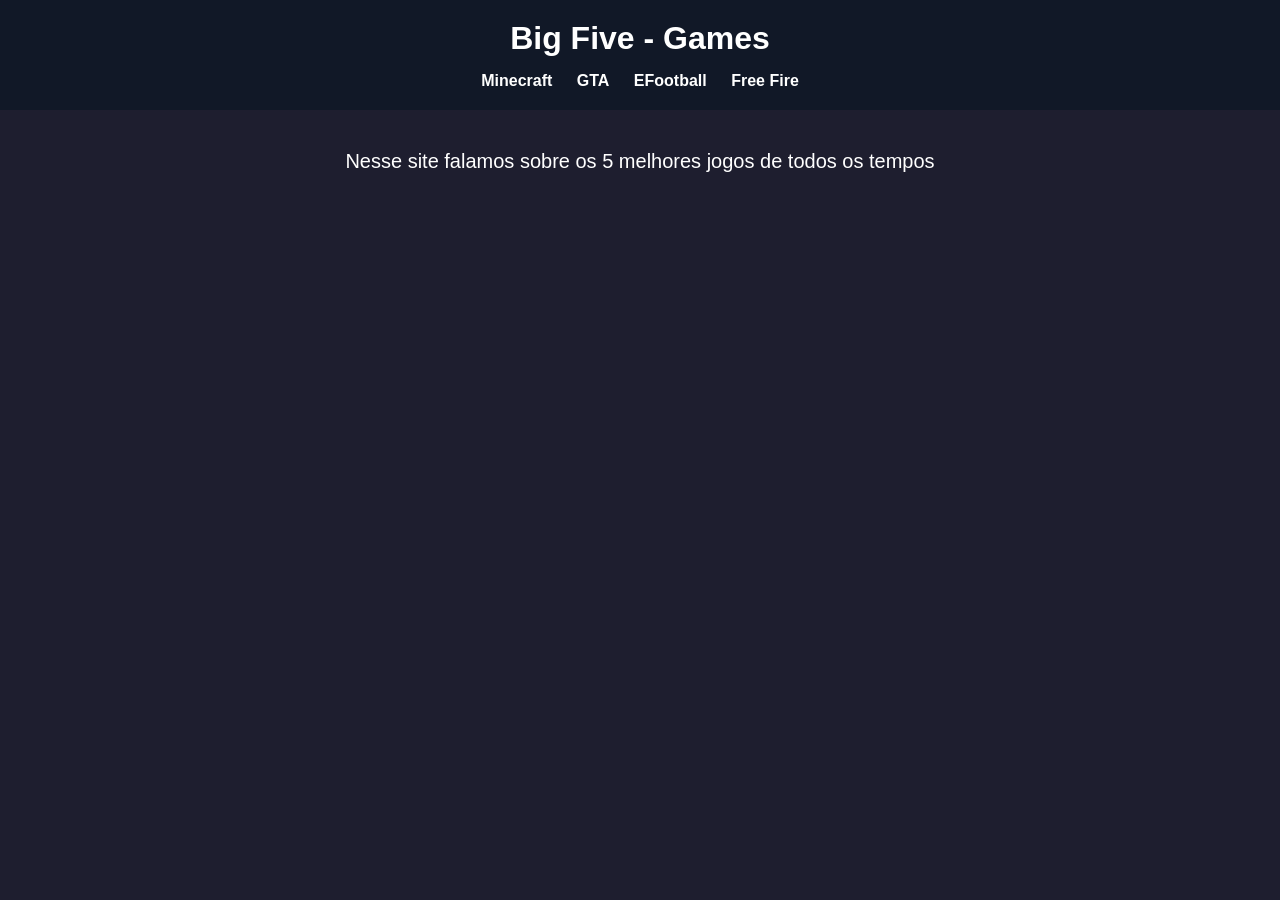
==== index.html @ 17636307 "Adiciona arquivos da atividade de jogos" ====
<!DOCTYPE html>
<html lang="pt">
<head>
    <meta charset="UTF-8">
    <meta name="viewport" content="width=device-width, initial-scale=1.0">
    <link rel="stylesheet" href="index.css">
    <title>Projeto - Big Five Games</title>
    
</head>
<body class="index">
<header>
    <h1> Big Five - Games </h1>
    
    <nav>
        <a href="primeira-pagina.html">Minecraft</a>
        <a href="segunda-pagina.html">GTA</a>
        <a href="terceira-pagina.html">EFootball</a>
        <a href="quarta-pagina.html">Free Fire</a>
     </nav>
</header>

<main>
    <p>
        Nesse site falamos sobre os 5 melhores jogos de todos os tempos
    </p>
    </div>
</main>

<script src="script.js"></script>

</body>
</html>
---- index.css ----
* {
    margin: 0;
    padding: 0;
    box-sizing: border-box;
}

body {
    font-family: Arial, Helvetica, sans-serif;
    background-image: url();
    background-color: #1e1e2f;
    color: white;
    text-align: center;
}

header {
    background-color: #111827;
    padding: 20px;
}

h1 { 
    margin-bottom: 15px;
}

nav a {
    color: white;
    text-decoration: none;
    margin: 0 10px;
    font-weight: bold;
}
nav a:hover {
    color: #00bfff;
}

main { 
    padding: 40px;
}

p {
    font-size: 20px;
    margin-bottom: 30px;
}

.botoes {
    display: flex;
    justify-content: center;
    gap: 15px;
}

button {
    background-color: #00bfff;
    color: white;
    border: none;
    padding: 12px 25px;
    border-radius: 8px;
    cursor: pointer;
    font-size: 16px;
    transition: 0.3s;
}

button:hover {
    background-color: #0088cc;
    transform: scale(1.05);
}

@keyframes entrada {
    from {
        opacity: 0;
        transform: translateY(40px);
    }

    to{
        opacity:1;
        transform: translateY(0);
    }
    
}
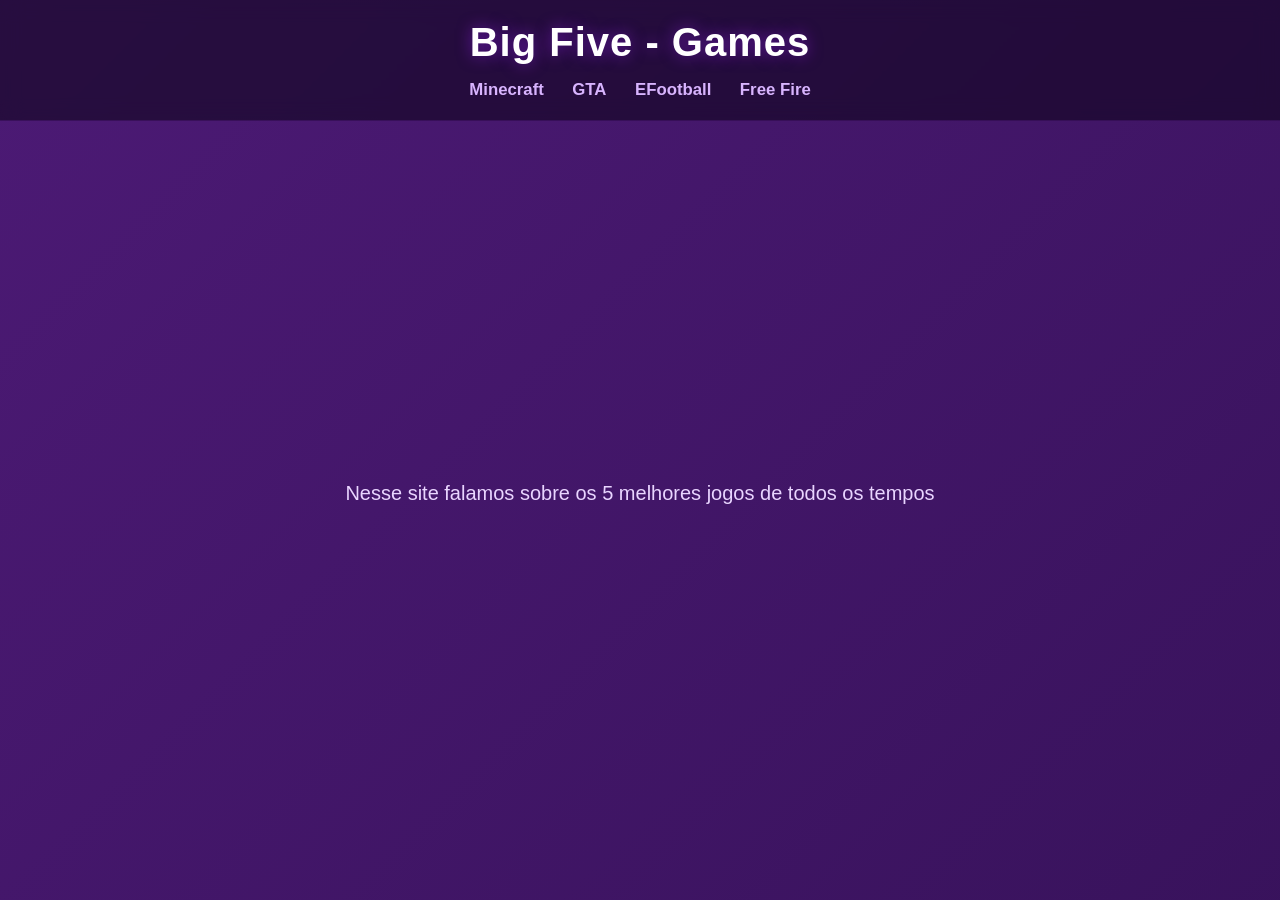
==== commit 77dd3010: "Adiciona quarta pagina com estilo roxo animado" ====
--- a/index.html
+++ b/index.html
@@ -12,10 +12,10 @@
     <h1> Big Five - Games </h1>
     
     <nav>
-        <a href="primeira-pagina.html">Minecraft</a>
-        <a href="segunda-pagina.html">GTA</a>
-        <a href="terceira-pagina.html">EFootball</a>
-        <a href="quarta-pagina.html">Free Fire</a>
+        <a href="segunda-pagina.html">Minecraft</a>
+        <a href="terceira-pagina.html">GTA</a>
+        <a href="quarta-pagina.html">EFootball</a>
+        <a href="quinta-pagina.html">Free Fire</a>
      </nav>
 </header>
 
--- a/index.css
+++ b/index.css
@@ -6,60 +6,103 @@
 
 body {
     font-family: Arial, Helvetica, sans-serif;
-    background-image: url();
-    background-color: #1e1e2f;
+    min-height: 100vh; 
+    
+    background: linear-gradient(
+        -45deg,
+        #0f051d,
+        #1e0b36,
+        #321054,
+        #4c1a75
+    );
+    background-size: 400% 400%;
+    animation: fundoAnimado 12s ease infinite;
+    
     color: white;
     text-align: center;
+    display: flex;
+    flex-direction: column;
+}
+
+@keyframes fundoAnimado {
+    0% { background-position: 0% 50%; }
+    50% { background-position: 100% 50%; }
+    100% { background-position: 0% 50%; }
 }
 
 header {
-    background-color: #111827;
+    background-color: rgba(15, 5, 29, 0.6);
+    backdrop-filter: blur(10px);
+    -webkit-backdrop-filter: blur(10px);
     padding: 20px;
+    border-bottom: 1px solid rgba(161, 36, 255, 0.15);
 }
 
 h1 { 
     margin-bottom: 15px;
+    font-size: 2.5rem;
+    letter-spacing: 1px;
+    text-shadow: 0 0 15px rgba(161, 36, 255, 0.5);
 }
 
 nav a {
+    color: #d8b4fe;
+    text-decoration: none;
+    margin: 0 12px;
+    font-weight: bold;
+    font-size: 1.05rem;
+    transition: all 0.3s ease;
+    display: inline-block;
+}
+
+nav a:hover {
     color: white;
-    text-decoration: none;
-    margin: 0 10px;
-    font-weight: bold;
-}
-nav a:hover {
-    color: #00bfff;
+    text-shadow: 0 0 10px #c084fc, 0 0 20px #a855f7;
+    transform: translateY(-2px);
 }
 
 main { 
     padding: 40px;
+    flex: 1;
+    display: flex;
+    flex-direction: column;
+    justify-content: center;
+    align-items: center;
+    animation: entrada 1s cubic-bezier(0.16, 1, 0.3, 1) forwards;
 }
 
 p {
     font-size: 20px;
-    margin-bottom: 30px;
+    margin-bottom: 35px;
+    color: #e9d5ff;
+    max-width: 700px;
+    line-height: 1.6;
 }
 
 .botoes {
     display: flex;
     justify-content: center;
-    gap: 15px;
+    gap: 20px;
 }
 
 button {
-    background-color: #00bfff;
+    background-color: #7c3aed;
     color: white;
-    border: none;
-    padding: 12px 25px;
-    border-radius: 8px;
+    border: 1px solid rgba(255, 255, 255, 0.1);
+    padding: 14px 30px;
+    border-radius: 10px;
     cursor: pointer;
     font-size: 16px;
-    transition: 0.3s;
+    font-weight: bold;
+    letter-spacing: 0.5px;
+    transition: all 0.3s cubic-bezier(0.25, 0.8, 0.25, 1);
+    box-shadow: 0 4px 15px rgba(124, 58, 237, 0.3);
 }
 
 button:hover {
-    background-color: #0088cc;
-    transform: scale(1.05);
+    background-color: #6d28d9;
+    transform: scale(1.05) translateY(-2px);
+    box-shadow: 0 8px 25px rgba(124, 58, 237, 0.6), 0 0 10px rgba(168, 85, 247, 0.4);
 }
 
 @keyframes entrada {
@@ -67,10 +110,8 @@
         opacity: 0;
         transform: translateY(40px);
     }
-
-    to{
-        opacity:1;
+    to {
+        opacity: 1;
         transform: translateY(0);
     }
-    
 }
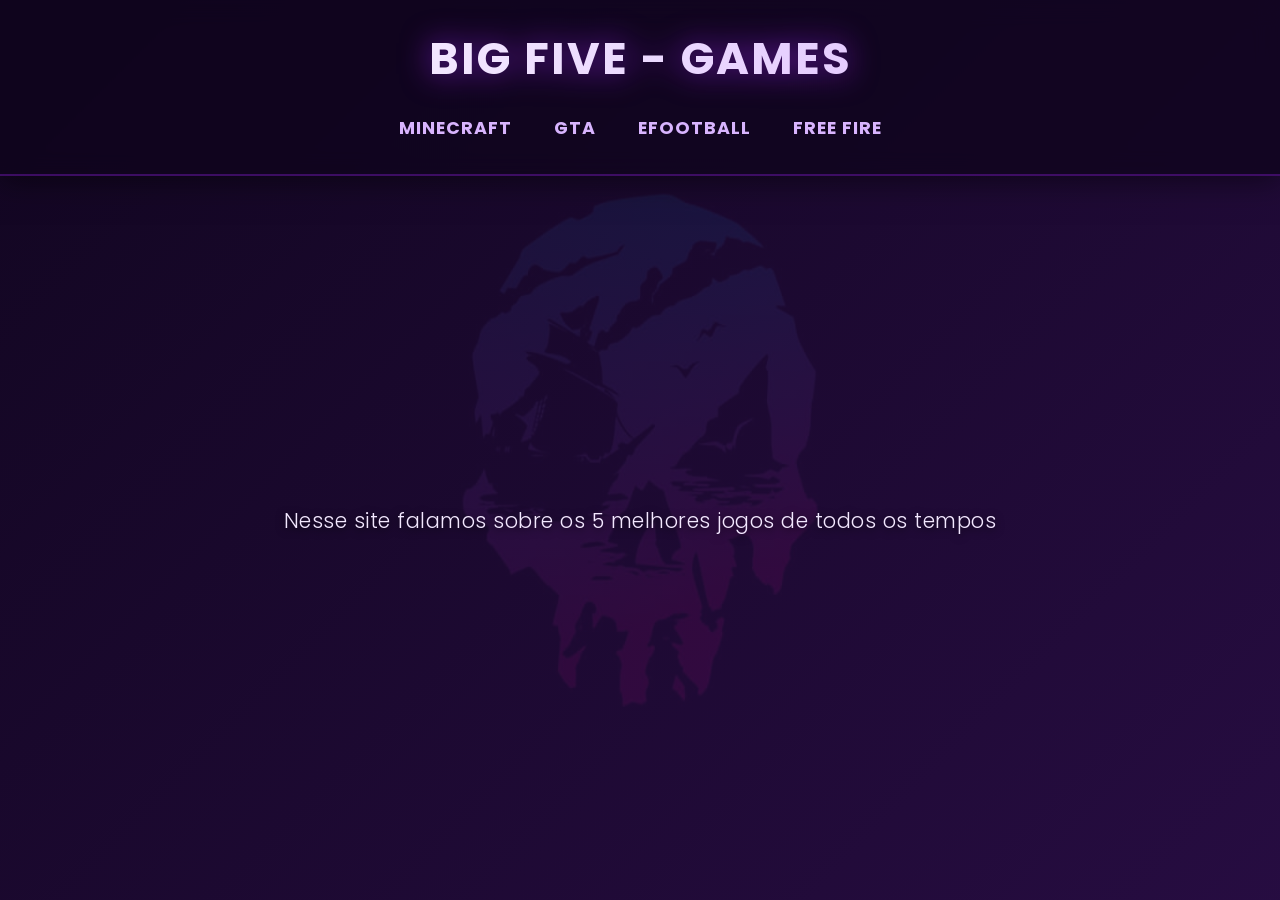
==== commit 9af5e15c: "Adicionando coisas" ====
--- a/index.html
+++ b/index.html
@@ -5,25 +5,21 @@
     <meta name="viewport" content="width=device-width, initial-scale=1.0">
     <link rel="stylesheet" href="index.css">
     <title>Projeto - Big Five Games</title>
-    
 </head>
 <body class="index">
+
 <header>
-    <h1> Big Five - Games </h1>
-    
+    <h1>Big Five - Games</h1>
     <nav>
         <a href="segunda-pagina.html">Minecraft</a>
         <a href="terceira-pagina.html">GTA</a>
         <a href="quarta-pagina.html">EFootball</a>
         <a href="quinta-pagina.html">Free Fire</a>
-     </nav>
+    </nav>
 </header>
 
 <main>
-    <p>
-        Nesse site falamos sobre os 5 melhores jogos de todos os tempos
-    </p>
-    </div>
+    <p>Nesse site falamos sobre os 5 melhores jogos de todos os tempos</p>
 </main>
 
 <script src="script.js"></script>
--- a/index.css
+++ b/index.css
@@ -1,3 +1,5 @@
+@import url('https://fonts.googleapis.com/css2?family=Poppins:wght@300;400;700&display=swap');
+
 * {
     margin: 0;
     padding: 0;
@@ -5,24 +7,28 @@
 }
 
 body {
-    font-family: Arial, Helvetica, sans-serif;
+    font-family: 'Poppins', Arial, Helvetica, sans-serif;
     min-height: 100vh; 
     
     background: linear-gradient(
-        -45deg,
-        #0f051d,
-        #1e0b36,
-        #321054,
-        #4c1a75
-    );
-    background-size: 400% 400%;
-    animation: fundoAnimado 12s ease infinite;
+        135deg,
+        rgba(15, 5, 29, 0.9),
+        rgba(50, 16, 84, 0.85)
+    ), url('assets/dark-gaming-jdc7028bqa3g20q3.jpg');
+    
+    background-size: 140% 140%;
+    background-position: center;
+    background-attachment: fixed; 
+    
+    animation: fundoAnimado 20s ease infinite;
     
     color: white;
     text-align: center;
     display: flex;
     flex-direction: column;
+    overflow-x: hidden;
 }
+
 
 @keyframes fundoAnimado {
     0% { background-position: 0% 50%; }
@@ -31,87 +37,110 @@
 }
 
 header {
-    background-color: rgba(15, 5, 29, 0.6);
-    backdrop-filter: blur(10px);
-    -webkit-backdrop-filter: blur(10px);
-    padding: 20px;
-    border-bottom: 1px solid rgba(161, 36, 255, 0.15);
+    background-color: rgba(15, 5, 29, 0.75);
+    backdrop-filter: blur(12px);
+    -webkit-backdrop-filter: blur(12px);
+    padding: 25px 20px;
+    border-bottom: 2px solid rgba(161, 36, 255, 0.3);
+    box-shadow: 0 4px 30px rgba(0, 0, 0, 0.5);
 }
 
 h1 { 
     margin-bottom: 15px;
-    font-size: 2.5rem;
-    letter-spacing: 1px;
-    text-shadow: 0 0 15px rgba(161, 36, 255, 0.5);
+    font-size: 2.8rem;
+    font-weight: 700;
+    letter-spacing: 2px;
+    text-transform: uppercase;
+    background: linear-gradient(to right, #ffffff, #d8b4fe);
+    -webkit-background-clip: text;
+    -webkit-text-fill-color: transparent;
+    filter: drop-shadow(0 0 15px rgba(161, 36, 255, 0.6));
+}
+
+nav {
+    display: flex;
+    justify-content: center;
+    flex-wrap: wrap;
+    gap: 10px;
 }
 
 nav a {
     color: #d8b4fe;
     text-decoration: none;
-    margin: 0 12px;
-    font-weight: bold;
-    font-size: 1.05rem;
+    padding: 8px 16px;
+    font-weight: 700;
+    font-size: 1.1rem;
+    text-transform: uppercase;
+    letter-spacing: 1px;
+    border-radius: 8px;
     transition: all 0.3s ease;
     display: inline-block;
 }
 
 nav a:hover {
     color: white;
+    background-color: rgba(161, 36, 255, 0.2);
     text-shadow: 0 0 10px #c084fc, 0 0 20px #a855f7;
-    transform: translateY(-2px);
+    transform: translateY(-3px);
+    box-shadow: 0 4px 15px rgba(161, 36, 255, 0.2);
 }
 
 main { 
-    padding: 40px;
+    padding: 40px 20px;
     flex: 1;
     display: flex;
     flex-direction: column;
     justify-content: center;
     align-items: center;
-    animation: entrada 1s cubic-bezier(0.16, 1, 0.3, 1) forwards;
+    animation: entrada 1.2s cubic-bezier(0.16, 1, 0.3, 1) forwards;
 }
 
 p {
-    font-size: 20px;
+    font-size: 1.3rem;
+    font-weight: 300;
     margin-bottom: 35px;
-    color: #e9d5ff;
-    max-width: 700px;
-    line-height: 1.6;
+    color: #f3e8ff;
+    max-width: 750px;
+    line-height: 1.8;
+    letter-spacing: 0.5px;
+    text-shadow: 0 2px 8px rgba(0, 0, 0, 0.7);
 }
 
 .botoes {
     display: flex;
     justify-content: center;
     gap: 20px;
+    flex-wrap: wrap;
 }
 
 button {
-    background-color: #7c3aed;
+    background: linear-gradient(135deg, #7c3aed, #a855f7);
     color: white;
-    border: 1px solid rgba(255, 255, 255, 0.1);
-    padding: 14px 30px;
-    border-radius: 10px;
+    border: none;
+    padding: 14px 32px;
+    border-radius: 12px;
     cursor: pointer;
     font-size: 16px;
     font-weight: bold;
-    letter-spacing: 0.5px;
+    text-transform: uppercase;
+    letter-spacing: 1px;
     transition: all 0.3s cubic-bezier(0.25, 0.8, 0.25, 1);
-    box-shadow: 0 4px 15px rgba(124, 58, 237, 0.3);
+    box-shadow: 0 4px 15px rgba(124, 58, 237, 0.4);
 }
 
 button:hover {
-    background-color: #6d28d9;
+    background: linear-gradient(135deg, #6d28d9, #9333ea);
     transform: scale(1.05) translateY(-2px);
-    box-shadow: 0 8px 25px rgba(124, 58, 237, 0.6), 0 0 10px rgba(168, 85, 247, 0.4);
+    box-shadow: 0 8px 25px rgba(124, 58, 237, 0.7), 0 0 15px rgba(168, 85, 247, 0.5);
 }
 
 @keyframes entrada {
     from {
         opacity: 0;
-        transform: translateY(40px);
+        transform: translateY(30px);
     }
     to {
         opacity: 1;
         transform: translateY(0);
     }
-}
+}
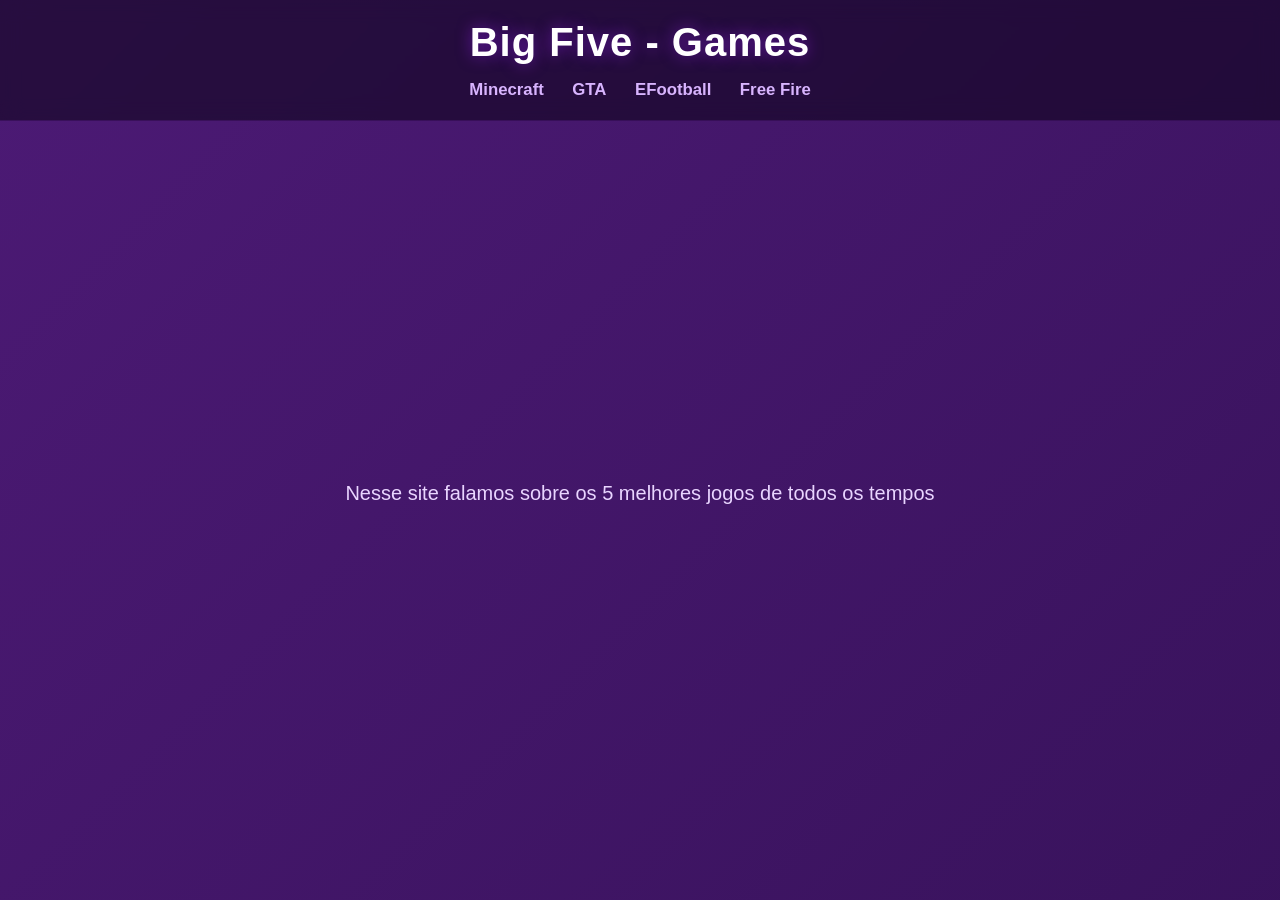
==== commit f7c8d818: "Seu comentário aqui" ====
--- a/index.html
+++ b/index.html
@@ -5,21 +5,25 @@
     <meta name="viewport" content="width=device-width, initial-scale=1.0">
     <link rel="stylesheet" href="index.css">
     <title>Projeto - Big Five Games</title>
+    
 </head>
 <body class="index">
-
 <header>
-    <h1>Big Five - Games</h1>
+    <h1> Big Five - Games </h1>
+    
     <nav>
         <a href="segunda-pagina.html">Minecraft</a>
         <a href="terceira-pagina.html">GTA</a>
         <a href="quarta-pagina.html">EFootball</a>
         <a href="quinta-pagina.html">Free Fire</a>
-    </nav>
+     </nav>
 </header>
 
 <main>
-    <p>Nesse site falamos sobre os 5 melhores jogos de todos os tempos</p>
+    <p>
+        Nesse site falamos sobre os 5 melhores jogos de todos os tempos
+    </p>
+    </div>
 </main>
 
 <script src="script.js"></script>
--- a/index.css
+++ b/index.css
@@ -1,5 +1,3 @@
-@import url('https://fonts.googleapis.com/css2?family=Poppins:wght@300;400;700&display=swap');
-
 * {
     margin: 0;
     padding: 0;
@@ -7,28 +5,24 @@
 }
 
 body {
-    font-family: 'Poppins', Arial, Helvetica, sans-serif;
+    font-family: Arial, Helvetica, sans-serif;
     min-height: 100vh; 
     
     background: linear-gradient(
-        135deg,
-        rgba(15, 5, 29, 0.9),
-        rgba(50, 16, 84, 0.85)
-    ), url('assets/dark-gaming-jdc7028bqa3g20q3.jpg');
-    
-    background-size: 140% 140%;
-    background-position: center;
-    background-attachment: fixed; 
-    
-    animation: fundoAnimado 20s ease infinite;
+        -45deg,
+        #0f051d,
+        #1e0b36,
+        #321054,
+        #4c1a75
+    );
+    background-size: 400% 400%;
+    animation: fundoAnimado 12s ease infinite;
     
     color: white;
     text-align: center;
     display: flex;
     flex-direction: column;
-    overflow-x: hidden;
 }
-
 
 @keyframes fundoAnimado {
     0% { background-position: 0% 50%; }
@@ -37,110 +31,87 @@
 }
 
 header {
-    background-color: rgba(15, 5, 29, 0.75);
-    backdrop-filter: blur(12px);
-    -webkit-backdrop-filter: blur(12px);
-    padding: 25px 20px;
-    border-bottom: 2px solid rgba(161, 36, 255, 0.3);
-    box-shadow: 0 4px 30px rgba(0, 0, 0, 0.5);
+    background-color: rgba(15, 5, 29, 0.6);
+    backdrop-filter: blur(10px);
+    -webkit-backdrop-filter: blur(10px);
+    padding: 20px;
+    border-bottom: 1px solid rgba(161, 36, 255, 0.15);
 }
 
 h1 { 
     margin-bottom: 15px;
-    font-size: 2.8rem;
-    font-weight: 700;
-    letter-spacing: 2px;
-    text-transform: uppercase;
-    background: linear-gradient(to right, #ffffff, #d8b4fe);
-    -webkit-background-clip: text;
-    -webkit-text-fill-color: transparent;
-    filter: drop-shadow(0 0 15px rgba(161, 36, 255, 0.6));
-}
-
-nav {
-    display: flex;
-    justify-content: center;
-    flex-wrap: wrap;
-    gap: 10px;
+    font-size: 2.5rem;
+    letter-spacing: 1px;
+    text-shadow: 0 0 15px rgba(161, 36, 255, 0.5);
 }
 
 nav a {
     color: #d8b4fe;
     text-decoration: none;
-    padding: 8px 16px;
-    font-weight: 700;
-    font-size: 1.1rem;
-    text-transform: uppercase;
-    letter-spacing: 1px;
-    border-radius: 8px;
+    margin: 0 12px;
+    font-weight: bold;
+    font-size: 1.05rem;
     transition: all 0.3s ease;
     display: inline-block;
 }
 
 nav a:hover {
     color: white;
-    background-color: rgba(161, 36, 255, 0.2);
     text-shadow: 0 0 10px #c084fc, 0 0 20px #a855f7;
-    transform: translateY(-3px);
-    box-shadow: 0 4px 15px rgba(161, 36, 255, 0.2);
+    transform: translateY(-2px);
 }
 
 main { 
-    padding: 40px 20px;
+    padding: 40px;
     flex: 1;
     display: flex;
     flex-direction: column;
     justify-content: center;
     align-items: center;
-    animation: entrada 1.2s cubic-bezier(0.16, 1, 0.3, 1) forwards;
+    animation: entrada 1s cubic-bezier(0.16, 1, 0.3, 1) forwards;
 }
 
 p {
-    font-size: 1.3rem;
-    font-weight: 300;
+    font-size: 20px;
     margin-bottom: 35px;
-    color: #f3e8ff;
-    max-width: 750px;
-    line-height: 1.8;
-    letter-spacing: 0.5px;
-    text-shadow: 0 2px 8px rgba(0, 0, 0, 0.7);
+    color: #e9d5ff;
+    max-width: 700px;
+    line-height: 1.6;
 }
 
 .botoes {
     display: flex;
     justify-content: center;
     gap: 20px;
-    flex-wrap: wrap;
 }
 
 button {
-    background: linear-gradient(135deg, #7c3aed, #a855f7);
+    background-color: #7c3aed;
     color: white;
-    border: none;
-    padding: 14px 32px;
-    border-radius: 12px;
+    border: 1px solid rgba(255, 255, 255, 0.1);
+    padding: 14px 30px;
+    border-radius: 10px;
     cursor: pointer;
     font-size: 16px;
     font-weight: bold;
-    text-transform: uppercase;
-    letter-spacing: 1px;
+    letter-spacing: 0.5px;
     transition: all 0.3s cubic-bezier(0.25, 0.8, 0.25, 1);
-    box-shadow: 0 4px 15px rgba(124, 58, 237, 0.4);
+    box-shadow: 0 4px 15px rgba(124, 58, 237, 0.3);
 }
 
 button:hover {
-    background: linear-gradient(135deg, #6d28d9, #9333ea);
+    background-color: #6d28d9;
     transform: scale(1.05) translateY(-2px);
-    box-shadow: 0 8px 25px rgba(124, 58, 237, 0.7), 0 0 15px rgba(168, 85, 247, 0.5);
+    box-shadow: 0 8px 25px rgba(124, 58, 237, 0.6), 0 0 10px rgba(168, 85, 247, 0.4);
 }
 
 @keyframes entrada {
     from {
         opacity: 0;
-        transform: translateY(30px);
+        transform: translateY(40px);
     }
     to {
         opacity: 1;
         transform: translateY(0);
     }
-}+}
